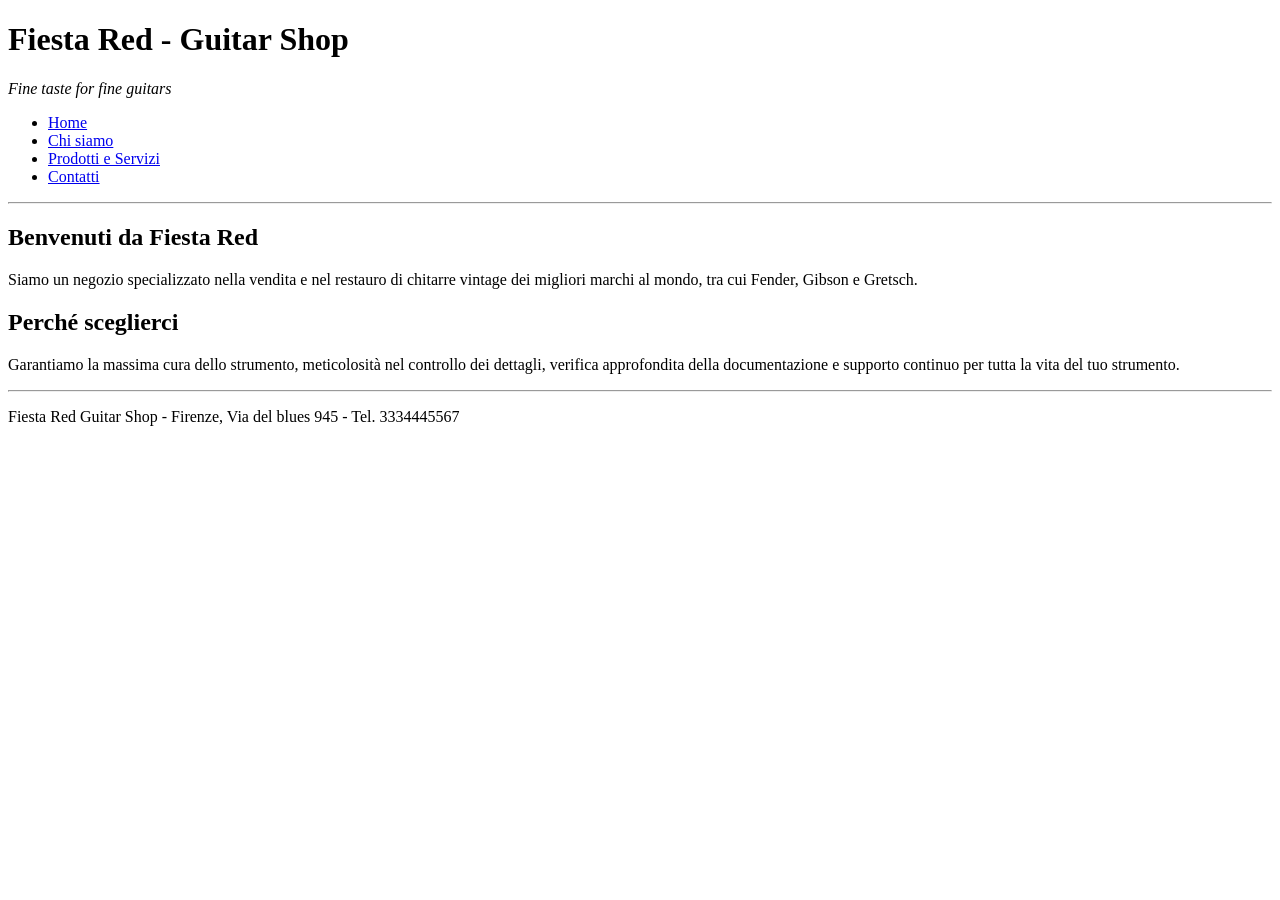
==== index.html @ 963b6f67 "Add initial HTML structure for guitar shop website" ====
<!DOCTYPE html>
<html lang="it">
<head>
    <meta charset="UTF-8">
    <meta name="viewport" content="width=device-width, initial-scale=1.0">
    <title>Fiesta Red - Guitar Shop | Home</title>
</head>
<body>

    <header>
        <h1>Fiesta Red - Guitar Shop</h1>
        <p><em>Fine taste for fine guitars</em></p>
        <nav>
            <ul>
                <li><a href="index.html">Home</a></li>
                <li><a href="chi-siamo.html">Chi siamo</a></li>
                <li><a href="prodotti-servizi.html">Prodotti e Servizi</a></li>
                <li><a href="contatti.html">Contatti</a></li>
            </ul>
        </nav>
    </header>

    <hr>

    <main>
        <section>
            <h2>Benvenuti da Fiesta Red</h2>
            <p>Siamo un negozio specializzato nella vendita e nel restauro di chitarre vintage dei migliori marchi al mondo, tra cui Fender, Gibson e Gretsch.</p>
        </section>

        <section>
            <h2>Perché sceglierci</h2>
            <p>Garantiamo la massima cura dello strumento, meticolosità nel controllo dei dettagli, verifica approfondita della documentazione e supporto continuo per tutta la vita del tuo strumento.</p>
        </section>
    </main>

    <hr>

    <footer>
        <p>Fiesta Red Guitar Shop - Firenze, Via del blues 945 - Tel. 3334445567</p>
    </footer>

</body>
</html>
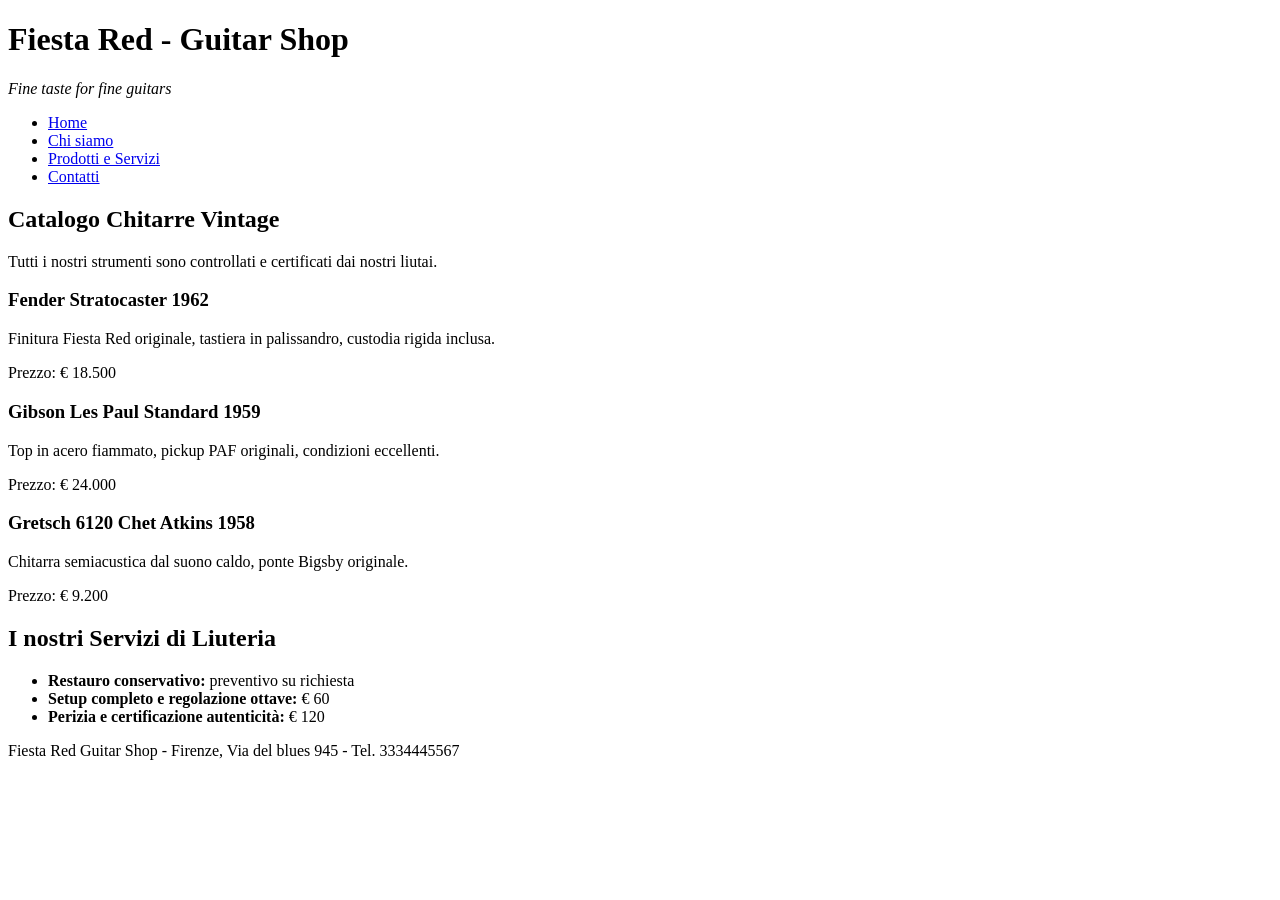
==== commit 1154a073: "Update index.html with guitar catalog and services" ====
--- a/index.html
+++ b/index.html
@@ -1,5 +1,6 @@
 <!DOCTYPE html>
 <html lang="it">
+    
 <head>
     <meta charset="UTF-8">
     <meta name="viewport" content="width=device-width, initial-scale=1.0">
@@ -7,6 +8,7 @@
 </head>
 <body>
 
+   
     <header>
         <h1>Fiesta Red - Guitar Shop</h1>
         <p><em>Fine taste for fine guitars</em></p>
@@ -20,21 +22,39 @@
         </nav>
     </header>
 
-    <hr>
-
     <main>
         <section>
-            <h2>Benvenuti da Fiesta Red</h2>
-            <p>Siamo un negozio specializzato nella vendita e nel restauro di chitarre vintage dei migliori marchi al mondo, tra cui Fender, Gibson e Gretsch.</p>
+            <h2>Catalogo Chitarre Vintage</h2>
+            <p>Tutti i nostri strumenti sono controllati e certificati dai nostri liutai.</p>
+
+            <div class="prodotto">
+                <h3>Fender Stratocaster 1962</h3>
+                <p>Finitura Fiesta Red originale, tastiera in palissandro, custodia rigida inclusa.</p>
+                <p class="prezzo">Prezzo: € 18.500</p>
+            </div>
+
+            <div class="prodotto">
+                <h3>Gibson Les Paul Standard 1959</h3>
+                <p>Top in acero fiammato, pickup PAF originali, condizioni eccellenti.</p>
+                <p class="prezzo">Prezzo: € 24.000</p>
+            </div>
+
+            <div class="prodotto">
+                <h3>Gretsch 6120 Chet Atkins 1958</h3>
+                <p>Chitarra semiacustica dal suono caldo, ponte Bigsby originale.</p>
+                <p class="prezzo">Prezzo: € 9.200</p>
+            </div>
         </section>
 
         <section>
-            <h2>Perché sceglierci</h2>
-            <p>Garantiamo la massima cura dello strumento, meticolosità nel controllo dei dettagli, verifica approfondita della documentazione e supporto continuo per tutta la vita del tuo strumento.</p>
+            <h2>I nostri Servizi di Liuteria</h2>
+            <ul>
+                <li><strong>Restauro conservativo:</strong> preventivo su richiesta</li>
+                <li><strong>Setup completo e regolazione ottave:</strong> € 60</li>
+                <li><strong>Perizia e certificazione autenticità:</strong> € 120</li>
+            </ul>
         </section>
     </main>
-
-    <hr>
 
     <footer>
         <p>Fiesta Red Guitar Shop - Firenze, Via del blues 945 - Tel. 3334445567</p>
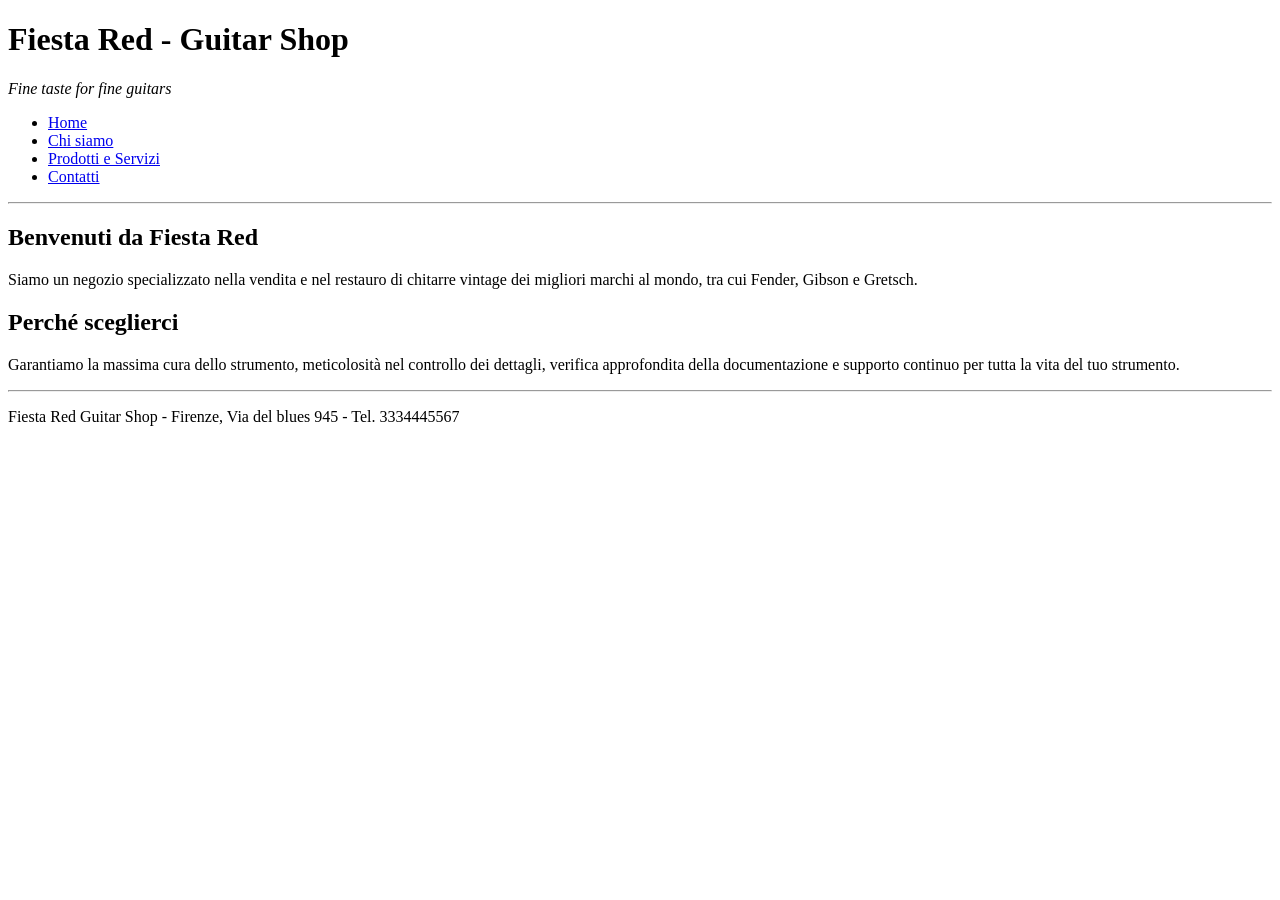
==== commit 7c619ab8: "Refactor HTML structure and content" ====
--- a/index.html
+++ b/index.html
@@ -1,64 +1,87 @@
 <!DOCTYPE html>
+
 <html lang="it">
-    
+
 <head>
-    <meta charset="UTF-8">
-    <meta name="viewport" content="width=device-width, initial-scale=1.0">
-    <title>Fiesta Red - Guitar Shop | Home</title>
+
+<meta charset="UTF-8">
+
+<meta name="viewport" content="width=device-width, initial-scale=1.0">
+
+<title>Fiesta Red - Guitar Shop | Home</title>
+
 </head>
+
 <body>
 
-   
-    <header>
-        <h1>Fiesta Red - Guitar Shop</h1>
-        <p><em>Fine taste for fine guitars</em></p>
-        <nav>
-            <ul>
-                <li><a href="index.html">Home</a></li>
-                <li><a href="chi-siamo.html">Chi siamo</a></li>
-                <li><a href="prodotti-servizi.html">Prodotti e Servizi</a></li>
-                <li><a href="contatti.html">Contatti</a></li>
-            </ul>
-        </nav>
-    </header>
 
-    <main>
-        <section>
-            <h2>Catalogo Chitarre Vintage</h2>
-            <p>Tutti i nostri strumenti sono controllati e certificati dai nostri liutai.</p>
 
-            <div class="prodotto">
-                <h3>Fender Stratocaster 1962</h3>
-                <p>Finitura Fiesta Red originale, tastiera in palissandro, custodia rigida inclusa.</p>
-                <p class="prezzo">Prezzo: € 18.500</p>
-            </div>
+<header>
 
-            <div class="prodotto">
-                <h3>Gibson Les Paul Standard 1959</h3>
-                <p>Top in acero fiammato, pickup PAF originali, condizioni eccellenti.</p>
-                <p class="prezzo">Prezzo: € 24.000</p>
-            </div>
+<h1>Fiesta Red - Guitar Shop</h1>
 
-            <div class="prodotto">
-                <h3>Gretsch 6120 Chet Atkins 1958</h3>
-                <p>Chitarra semiacustica dal suono caldo, ponte Bigsby originale.</p>
-                <p class="prezzo">Prezzo: € 9.200</p>
-            </div>
-        </section>
+<p><em>Fine taste for fine guitars</em></p>
 
-        <section>
-            <h2>I nostri Servizi di Liuteria</h2>
-            <ul>
-                <li><strong>Restauro conservativo:</strong> preventivo su richiesta</li>
-                <li><strong>Setup completo e regolazione ottave:</strong> € 60</li>
-                <li><strong>Perizia e certificazione autenticità:</strong> € 120</li>
-            </ul>
-        </section>
-    </main>
+<nav>
 
-    <footer>
-        <p>Fiesta Red Guitar Shop - Firenze, Via del blues 945 - Tel. 3334445567</p>
-    </footer>
+<ul>
+
+<li><a href="index.html">Home</a></li>
+
+<li><a href="chi-siamo.html">Chi siamo</a></li>
+
+<li><a href="prodotti-servizi.html">Prodotti e Servizi</a></li>
+
+<li><a href="contatti.html">Contatti</a></li>
+
+</ul>
+
+</nav>
+
+</header>
+
+
+
+<hr>
+
+
+
+<main>
+
+<section>
+
+<h2>Benvenuti da Fiesta Red</h2>
+
+<p>Siamo un negozio specializzato nella vendita e nel restauro di chitarre vintage dei migliori marchi al mondo, tra cui Fender, Gibson e Gretsch.</p>
+
+</section>
+
+
+
+<section>
+
+<h2>Perché sceglierci</h2>
+
+<p>Garantiamo la massima cura dello strumento, meticolosità nel controllo dei dettagli, verifica approfondita della documentazione e supporto continuo per tutta la vita del tuo strumento.</p>
+
+</section>
+
+</main>
+
+
+
+<hr>
+
+
+
+<footer>
+
+<p>Fiesta Red Guitar Shop - Firenze, Via del blues 945 - Tel. 3334445567</p>
+
+</footer>
+
+
 
 </body>
-</html>
+
+</html> 
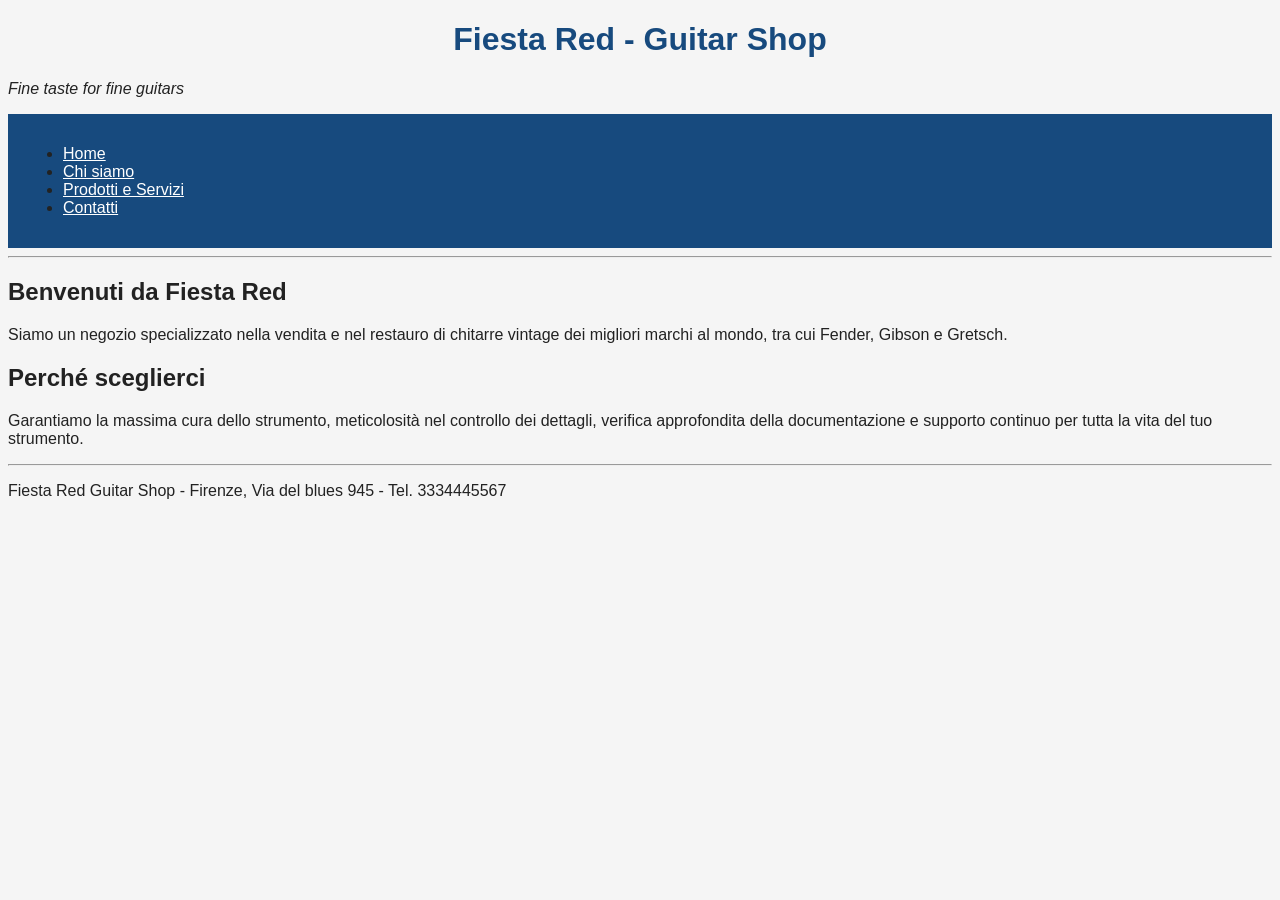
==== commit a4e4cff9: "Add link to stylesheet in index.html" ====
--- a/index.html
+++ b/index.html
@@ -3,7 +3,7 @@
 <html lang="it">
 
 <head>
-
+<link rel="stylesheet" href="style.css">
 <meta charset="UTF-8">
 
 <meta name="viewport" content="width=device-width, initial-scale=1.0">
--- a/style.css
+++ b/style.css
@@ -0,0 +1,20 @@
+body {
+	background-color: #f5f5f5;
+	font-family: Arial, sans-serif;
+	color: #222222;
+}
+ 
+h1 {
+	color: #174a7e;
+	text-align: center;
+}
+ 
+nav {
+	background-color: #174a7e;
+	padding: 15px;
+}
+ 
+nav a {
+	color: white;
+	margin-right: 20px;
+}
